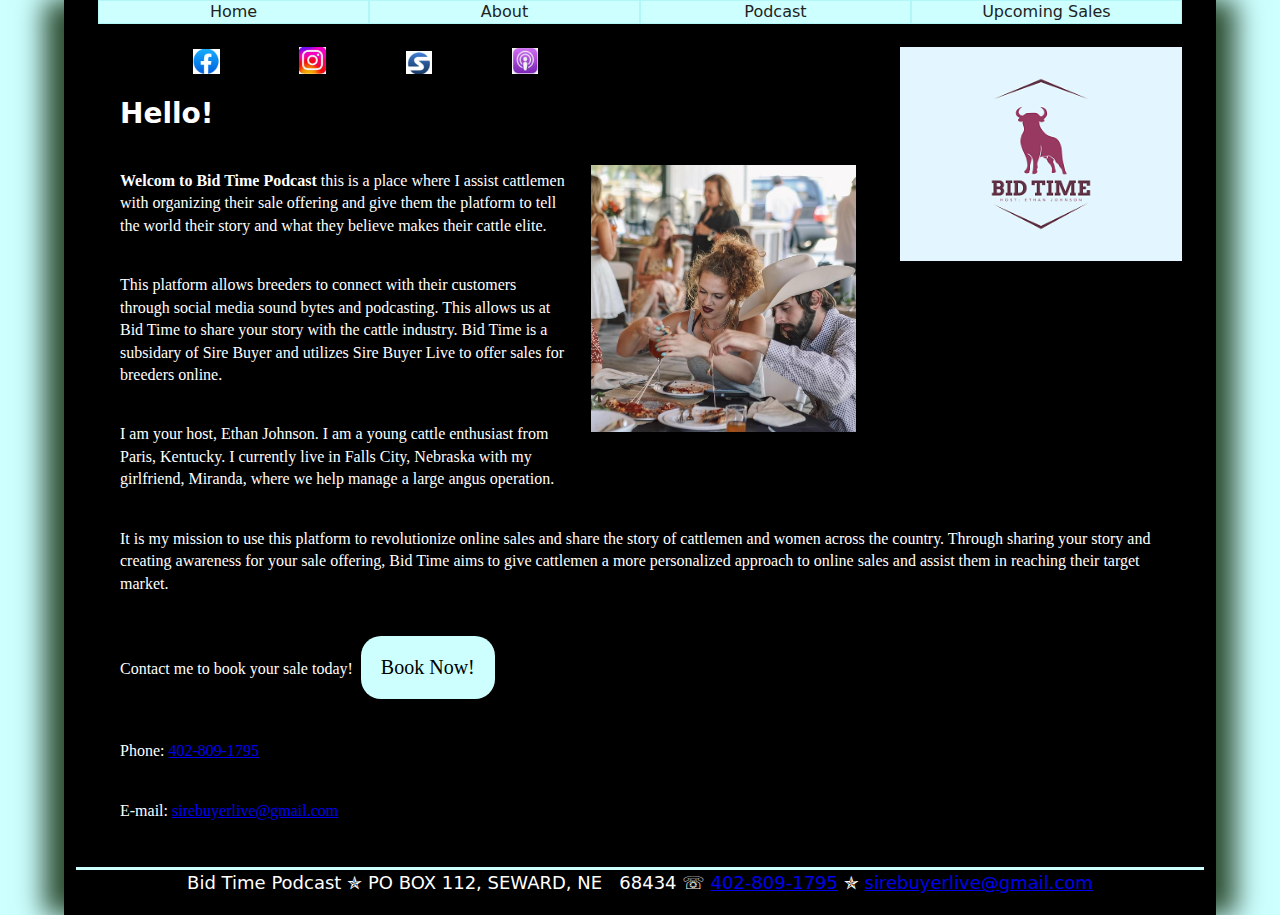
==== about.html @ 9ddba185 "Add files via upload" ====
<!DOCTYPE html>
<html lang="en">
<head>
   <!--
    New Perspectives on HTML5 and CSS3, 7th Edition
    
    
    Starting Page sample for final project - for educational purposes, all content is fictional 
    Author: Miranda Raithel
	Term and Year: 2022

    Filename: index.html
   -->
   <meta charset="UTF-8">
     <meta name="keywords" content="Cattle, Podcast, Sales, Beef, Bid Time, Ethan Johnson, sire buyer" />
   <title>About</title>
   <link href="css/base.css" rel="stylesheet" />
   <link href="css/layout.css" rel="stylesheet" />
  
</head>

<body>
   <header>
      <nav>
         <ul>
            <li><a href="index.html">Home</a></li>
            <li><a href="about.html">About</a></li>
            <li><a href="podcast.html">Podcast</a></li>
            <li><a href="upcomingsales.html">Upcoming Sales</a></li>
         </ul>
      </nav>
	  <a href="index.html"><img src="images/bid_time_logo.png" alt="Bid Time Podcast" /></a>
	  
	  <ul>
		<li><a href = "https://www.facebook.com/ethan.johnson.9849" target="_blank"><img src="images/facebook.png" alt="Facebook Icon" /></a></li>
		<li><a href = "https://www.instagram.com/bidtimepodcast/" target="_blank"><img src="images/instagram.png" alt="Instagram Icon" /></a></li>
		<li><a href = "https://auctions.sirebuyer.com/" target="_blank"><img src="images/sirebuyer.png" alt="Sire Buyer Icon" /></a></li>
		<li><a href = "https://www.apple.com/apple-podcasts/" target="_blank"><img src="images/podcast.png" alt="Podcast Icon" /></a></li>
	  </ul>
	 
	  
   </header>
   <article>
      <h1>Hello!</h1>
      <img src="images/ethan.jpg" alt="image of a man and a woman having dinner" />
      <p><strong>Welcom to Bid Time Podcast</strong> this is a place where I assist cattlemen with organizing their sale offering and give them the platform to tell the world their story and what they believe makes their cattle elite.</p>
      <p>This platform allows breeders to connect with their customers through social media sound bytes and podcasting. This allows us at Bid Time to share your story with the cattle industry. Bid Time is a subsidary of Sire Buyer and utilizes Sire Buyer Live to offer sales for breeders online. </p>
      <p> I am your host, Ethan Johnson. I am a young cattle enthusiast from Paris, Kentucky. I currently live in Falls City, Nebraska with my girlfriend, Miranda, where we help manage a large angus operation.</p> 
	  <p>It is my mission to use this platform to revolutionize online sales and share the story of cattlemen and women across the country. Through sharing your story and creating awareness for your sale offering, Bid Time aims to give cattlemen a more personalized approach to online sales and assist them in reaching their target market.</p>
	  
	  <p>Contact me to book your sale today!
	  <button onclick="window.location.href='upcomingsales.html';">
      Book Now!
    </button>
	  </p>
	  
      <p>Phone: <a href="402-809-1795">402-809-1795</a></p>
      <p>E-mail: <a href="sirebuyerlive@gmail">sirebuyerlive@gmail.com</a></p>
   </article>
   <footer>
      Bid Time Podcast &#10031; PO BOX 112, SEWARD, NE &nbsp; 68434 &#9743; <a href="402-809-1795">402-809-1795</a> &#10031; <a href="sirebuyerlive@gmail">sirebuyerlive@gmail.com</a>
   </footer>
</body>
</html>
---- css/base.css ----
@charset "utf-8";
/*
   New Perspectives on HTML5 and CSS3, 7th Edition
   Sample start files for final project - for educational purposes
   Filename: base.css
   
   Name: Miranda Raithel
   Term: 2022

   This file contains the base styles used by all pages in the website

*/


/* =============================================
	HTML5 structural elements
   =============================================
*/

article, aside, details, dl, figcaption, figure, footer, header, main, nav, section {
	display: block;
}


/* =============================================
	Default colors, margins and sizing
   =============================================
*/

html {
	font-size: 100%;
	-webkit-text-size-adjust: 100%;
	-ms-text-size-adjust: 100%;
}
html, button, input, select, textarea {
	font-family: serif;
	color: #222;
}
body {
	margin: 0;
	font-size: 1em;
	line-height: 1.4;
}


/* =============================================
	Hypertext links
   =============================================
*/

a {
	color: #00e;
}
a:visited {
	color: #CDFFFF;
}
a:hover {
	color: #06e;
}
a:focus {
	outline: thin dotted;
}
a:hover, a:active {
	outline: 0;
}


/* =============================================
	Default font styles
   =============================================
*/

abbr[title] {
	border-bottom: 1px dotted;
}
b, strong {
	font-weight: bold;
}
blockquote {
	margin: 1em 40px;
}
dfn {
	font-style: italic;
}
hr {
	display: block;
	height: 1px;
	border: 0;
	border-top: 1px solid #ccc;
	margin: 1em 0;
	padding: 0;
}
ins {
	background: #ff9;
	color: #000;
	text-decoration: none;
}
mark {
	background: #ff0;
	color: #000;
	font-style: italic;
	font-weight: bold;
}
pre, code, kbd, samp {
	font-family: monospace, serif;
	_font-family: 'courier new', monospace;
	font-size: 1em;
}
pre {
	white-space: pre;
	white-space: pre-wrap;
	word-wrap: break-word;
}

small {
	font-size: 85%;
}
sub, sup {
	font-size: 75%;
	line-height: 0;
	position: relative;
	vertical-align: baseline;
}
sup {
	top: -0.5em;
}
sub {
	bottom: -0.25em;
}


/* =============================================
	Default list styles
   =============================================
*/

ul, ol {
	margin: 1em 0;
	padding: 0 0 0 40px;
}
dd {
	margin: 0 0 0 40px;
}
nav ul, nav ol {
	list-style: none;
	list-style-image: none;
	margin: 0;
	padding: 0;
}


/* =============================================
	Default styles for images and media
   =============================================
*/

img {
	border: 0;
	-ms-interpolation-mode: bicubic;
	vertical-align: middle;
}
figure {
	margin: 0;
}

button {
        background-color: #CDFFFF;
        border: none;
		border-radius: 20px;
        color: black;
        padding: 20px 20px;
        text-align: center;
        text-decoration: none;
        display: inline-block;
        font-size: 20px;
        margin: 4px 4px;
        cursor: pointer;
      }


/* =============================================
	Default styles for web tables
   =============================================
*/

table {
	border-collapse: collapse;
	border-spacing: 0;
}
td, th {
	vertical-align: top;
}
---- css/layout.css ----
@charset "utf-8";
/*
   New Perspectives on HTML5 and CSS3, 7th Edition
   Sample start files for final project - for educational purposes
   Filename: base.css
   
   Name: Miranda Raithel
   Term: 2022

   This file contains the base styles used by all pages in the website

*/

/* =============================================
	Base layout styles used by mobile devices
	up to 480px and cascaded to larger devices 
	unless superceded by other styles.
   =============================================
*/

html {
	height: 100%;
	font-size: 14px;
}
img, object, embed, video {
	max-width: 25%;
}
body {
	margin-left: auto;
	margin-right: auto;
	width: 81.9%;
	padding-left: 4.55%;
	padding-right: 4.55%;
	clear: none;
	float: none;
	min-height: 100%;
}
nav {
	width: 25%;
	float: left;
	margin: 6% 2% 0% 0%;
}
article {
	width: 73%;
	float: left;
	font-size: 0.8em;
	text-align: left;
}

nav ul li {
	font-family: "Lucida Grande", "Lucida Sans Unicode", "Lucida Sans", "DejaVu Sans", Verdana, sans-serif;
	font-size: 0.8em;
}

nav ul li a {
	color: #222;
	text-decoration: none;
	display: block;
	margin-bottom: 8%;
}
nav ul li a:visited {
	color: #222;
}
nav ul li a:hover {
	background-color: #0080ff;
	color: white;
}
nav ul li a:focus {
	outline: thin dotted;
}
nav ul li a:hover, nav ul li a:active {
	outline: 0;
}
body h1 {
	margin: 1%;
	font-family: "Lucida Grande", "Lucida Sans Unicode", "Lucida Sans", "DejaVu Sans", Verdana, sans-serif;
	font-size: 1.5em;
}

body article h1 {
	font-size: 1.15em;
}

header img {
	float: right;
	width: 96%;
	margin: 2% 2% 0% 2%;
}
body p, body address {
	margin: 3.5% 1%;
	font-size: 1em;
	font-family: "Lucida Grande", "Lucida Sans Unicode", "Lucida Sans", "DejaVu Sans", Verdana, sans-serif;
	font-style: normal;
	height: 100%;
}
dl {
	margin-left: 2%;
	font-family: "Lucida Grande", "Lucida Sans Unicode", "Lucida Sans", "DejaVu Sans", Verdana, sans-serif;
}
dt {
	display: block;
	margin: 0;
	text-indent: 0;
	font-weight: bold;
	border-bottom: 1px solid rgba(168, 168, 168,1.00);
}
dd {
	display: block;
	margin: 0 0 3% 3%;
	text-indent: 0;
}

footer {
	text-align: center;
	font-size: 0.6em;
	margin-top: 4%;
	border-top: 3px outset #CDFFFF;
	font-family: Segoe, "Segoe UI", "DejaVu Sans", "Trebuchet MS", Verdana, sans-serif;
	clear: both;
	padding-bottom: 20px;
}

article aside h1 {
	display: none;
}

article div {
	border-bottom: 1px solid rgb(151, 151, 151);
}

article div:first-of-type {
	margin-top: 30px;
}

article div h1 {
	font-size: 1em;
	font-weight: bold;
}

article p, article address {font-family: "Times New Roman", Times, serif;}
/* =============================================
	Tablet layout styles used by devices
	481px to 768px and cascaded to larger 
	devices.
   =============================================
*/


@media only screen and (min-width: 481px) {
html, body {
	font-size: 16px;
}

body {
	width: 89.9%;
	padding-left: 1.55%;
	padding-right: 1.55%;
	clear: none;
	float: none;
	margin-left: auto;
}

header h1 {
   font-size: 2.2em;
}

body article h1 {
   font-size: 1.75em;
}

article {
	width: 94%;
	float: none;
	margin: 0px auto;
}
dl#ct_locations {
	width: 57%;
	margin: 0px 0px 0px 20px;
}
dl {
	width: 90%;
    margin: 0 auto;
	text-align: left;
}
article img {
	float: right;
	width: 40%;
	margin: 2% 2% 2% 2%;
}

ul li {
	display: table-cell;
	width: 20%;
	text-align: center;
}


nav ul li {
	background-color: #CDFFFF;
	display: table-cell;
	width: 15%;
	text-align: center;
	margin-right: 2%;
	border: thin solid rgba(170, 245, 246, 0.8);
	border-collapse: collapse;
}
nav ul li a {
	margin-bottom: 0;
}
nav {
	display: table;
	width: 96%;
	margin: 0 auto;
	float: none;
}
nav ul {
	display: table-row;
	margin: 0;
}
nav ul li:last-of-type {
	margin-right: 0%;
}

article ul {
	margin-top: -20px;
}

article aside {
	float: right;
	margin: 0 0 20px 20px;
	padding: 1%;
	border: 1px solid rgb(251, 151, 151);
	width: 50%;
	font-size: 0.9em;
	background-color: #CDFFFF;
}

article aside h1 {
	display: block;
	font-size: 1em;
	text-align: center;
	border-bottom: 1px solid rgb(111, 111, 111);
}

article div {
	float: left;
	width: 30.3%;
	margin: 0% 1% 2% 1%;
}

article div:first-of-type {
	margin-top: 0%;
}

article div h1 {
	text-align: right;
	font-weight: normal;
	font-size: 1em;
	border-bottom: 1px solid rgb(151, 151, 151);
	background-color: #CDFFFF;
}

article div p {
	font-size: 0.85em;
	text-align: left;
}

footer {
	font-size: 0.9em;
}
}



/* =============================================
	Desktop layout styles used by  devices
	769px and larger.
   =============================================
*/

@media only screen and (min-width: 769px) {
html, body {
	font-size: 20px;
}

html {
	background-color: #CDFFFF;
	margin: 0px auto;
}
body {
	color: white;
	width: 88.2%;
	padding-left: 0.9%;
	padding-right: 0.9%;
	margin: 0px auto auto auto;
	clear: none;
	float: none;
	background-color: black;
	-moz-box-shadow: rgba(31, 61, 31, 0.9) 20px 0px 25px,  rgba(31, 61, 31, 0.9) -20px 0px 25px;
	-webkit-box-shadow: rgba(31, 61, 31, 0.9) 20px 0px 25px,  rgba(31, 61, 31, 0.9) -20px 0px 25px;
	box-shadow: rgba(31, 61, 31, 0.9) 20px 0px 25px,  rgba(31, 61, 31, 0.9) -20px 0px 25px;
}

article div h1 {
	font-size: 1.1em;
}

article div p {
	font-size: 0.95em;
}



}
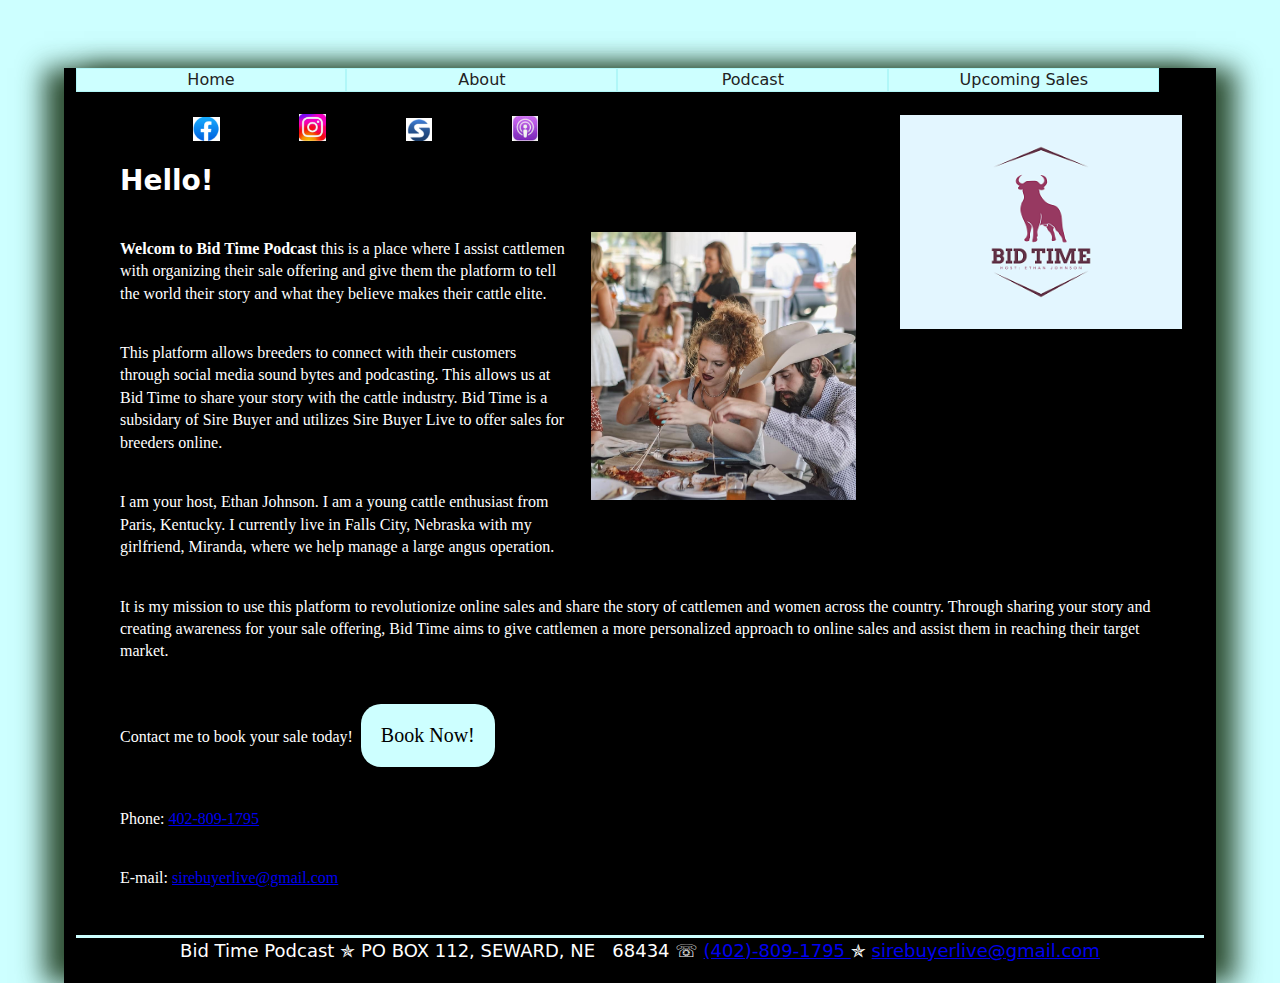
==== commit 47e88e08: "Add files via upload" ====
--- a/about.html
+++ b/about.html
@@ -58,7 +58,7 @@
       <p>E-mail: <a href="sirebuyerlive@gmail">sirebuyerlive@gmail.com</a></p>
    </article>
    <footer>
-      Bid Time Podcast &#10031; PO BOX 112, SEWARD, NE &nbsp; 68434 &#9743; <a href="402-809-1795">402-809-1795</a> &#10031; <a href="sirebuyerlive@gmail">sirebuyerlive@gmail.com</a>
+      Bid Time Podcast &#10031; PO BOX 112, SEWARD, NE &nbsp; 68434 &#9743; <a href="tel:+ 4028091795"> (402)-809-1795 </a> &#10031; <a href="mailto:sirebuyerlive@gmail"> sirebuyerlive@gmail.com </a> 
    </footer>
 </body>
 </html>
--- a/css/layout.css
+++ b/css/layout.css
@@ -210,7 +210,6 @@
 nav {
 	display: table;
 	width: 96%;
-	margin: 0 auto;
 	float: none;
 }
 nav ul {
